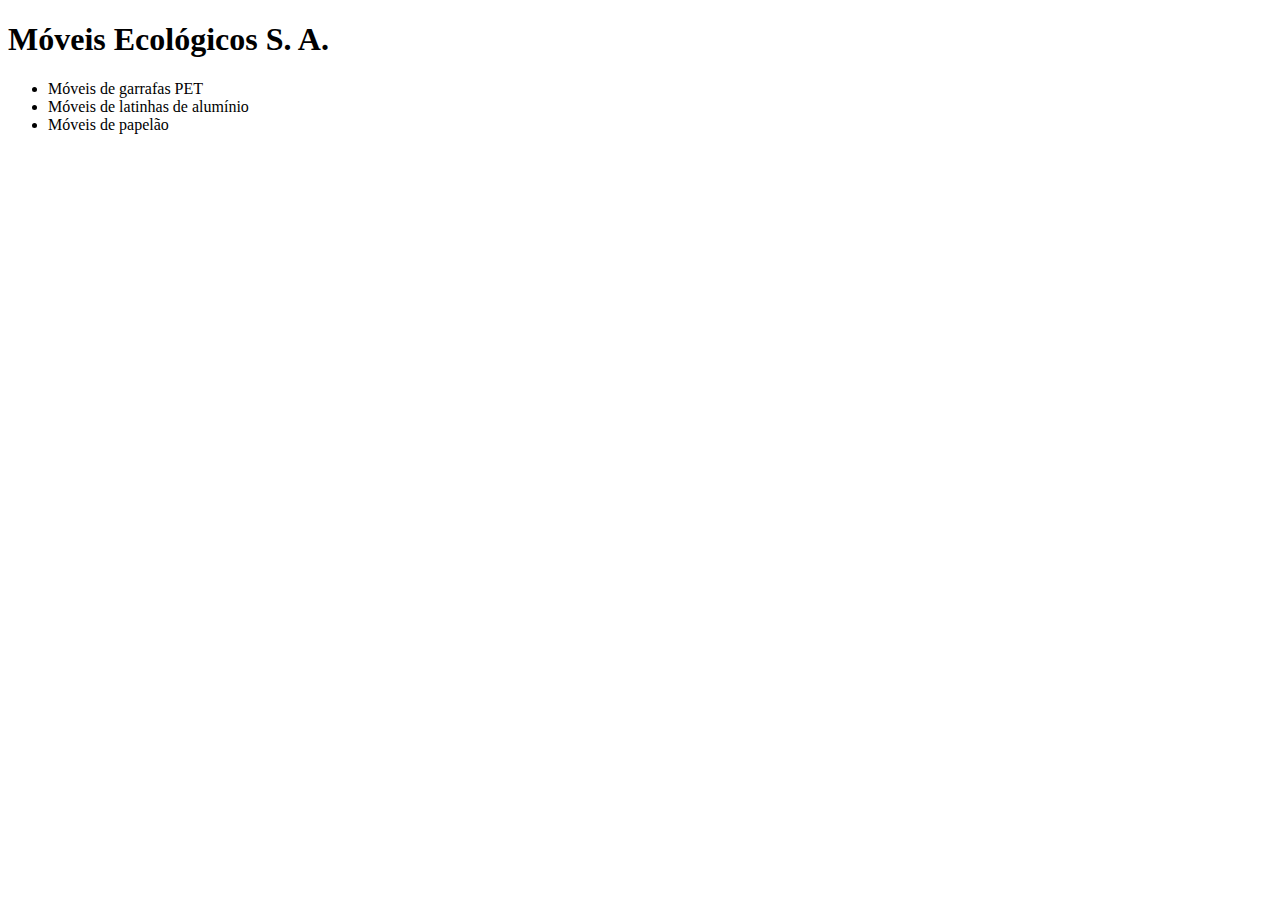
==== index.html @ a33cefba "Commit inicial" ====
<!DOCTYPE html> 
<html> 
	<head> 
		<meta charset="utf-8" /> 
		<meta name="description" content="Móveis ecológicos"> 
		<meta name="keywords" content="moveis ecologicos">
		<link name="stylesheet" href="estilo.css"> 
	</head> 
	<body> 
		<h1>Móveis Ecológicos S. A.</h1> 
		<ul> 
			<li>Móveis de garrafas PET</li> 
			<li>Móveis de latinhas de alumínio</li> 
			<li>Móveis de papelão</li> 
		</ul> 
	</body> 
</html>
---- estilo.css ----
h1 {
    font-family: sans-serif; 
} 
li {
     font-family: monospace; 
}
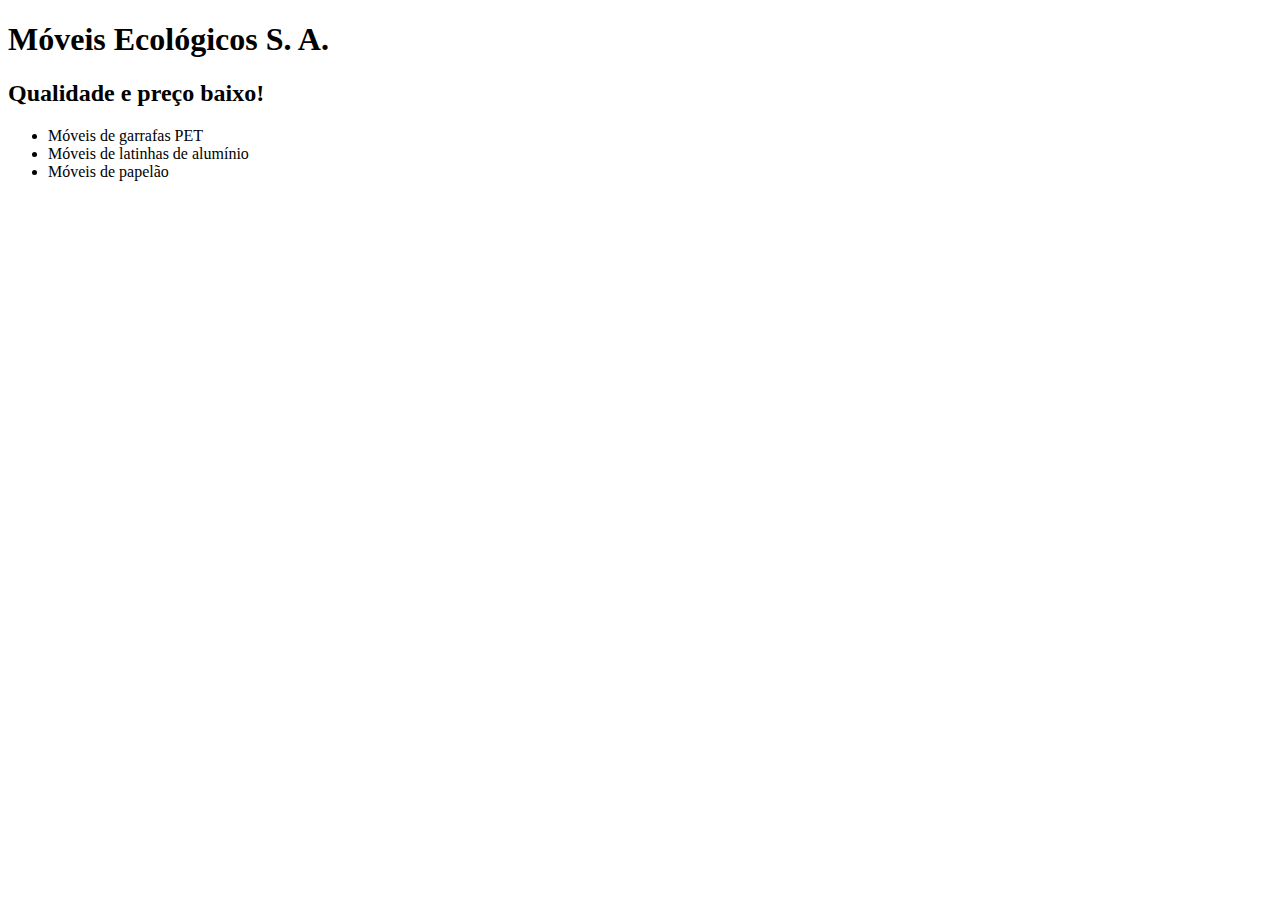
==== commit c199edd5: "Banner ao abrir pagina" ====
--- a/index.html
+++ b/index.html
@@ -5,10 +5,13 @@
 		<meta charset="utf-8" /> 
 		<meta name="description" content="Móveis ecológicos"> 
 		<meta name="keywords" content="moveis ecologicos">
-		<link name="stylesheet" href="estilo.css"> 
+        <link name="stylesheet" href="estilo.css"> 
+        <title>Móveis Ecológicos</title>
+        <script src="principal.js"></script>
 	</head> 
-	<body> 
-		<h1>Móveis Ecológicos S. A.</h1> 
+	<body onload="trocaBanner();"> 
+        <h1>Móveis Ecológicos S. A.</h1> 
+        <h2 id="mensagem"></h2>
 		<ul> 
 			<li>Móveis de garrafas PET</li> 
 			<li>Móveis de latinhas de alumínio</li> 
--- a/estilo.css
+++ b/estilo.css
@@ -4,3 +4,6 @@
 li {
      font-family: monospace; 
 }
+body {
+     width: 50%; margin: auto; 
+}